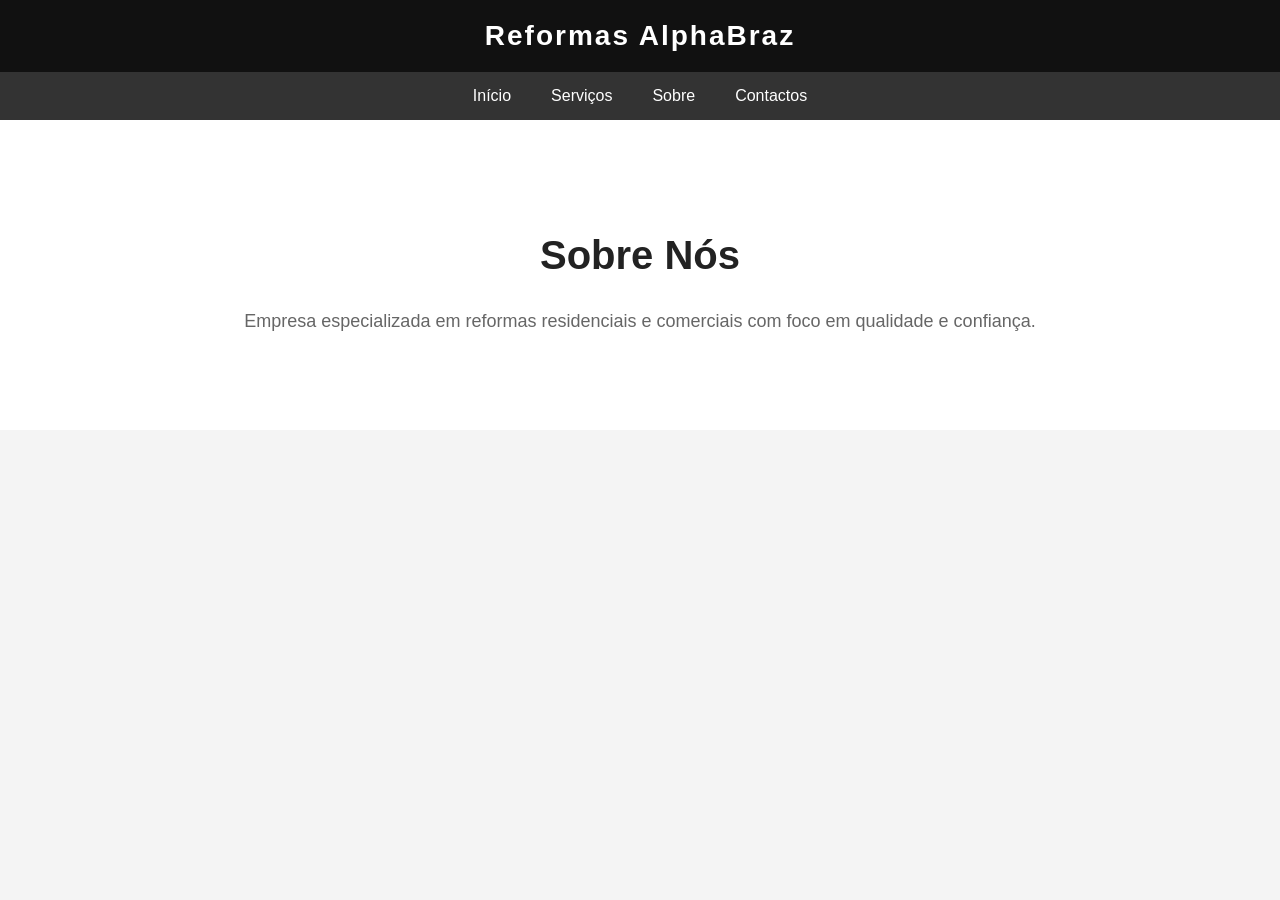
==== contactos.html @ 6105f0ac "Rename contato.html to contactos.html" ====
<!DOCTYPE html>
<html>
<head>
    <title>Sobre</title>
    <link rel="stylesheet" href="style.css">
</head>
<body>

<header>
    <a href="index.html" class="logo">Reformas AlphaBraz</a>
</header>

<nav>
    <a href="inicio.html">Início</a>
    <a href="servicos.html">Serviços</a>
    <a href="sobre.html">Sobre</a>
    <a href="contactos.html">Contactos</a>
</nav>

<section class="hero">
    <h1>Sobre Nós</h1>
    <p>Empresa especializada em reformas residenciais e comerciais com foco em qualidade e confiança.</p>
</section>

</body>
</html>
---- style.css ----
body {
    margin: 0;
    font-family: Arial, Helvetica, sans-serif;
    background: #f4f4f4;
}

header {
    background: #111;
    padding: 20px;
    text-align: center;
}

.logo {
    color: #fff;
    font-size: 28px;
    text-decoration: none;
    font-weight: bold;
    letter-spacing: 2px;
}

nav {
    display: flex;
    justify-content: center;
    background: #333;
}

nav a {
    color: white;
    padding: 15px 20px;
    text-decoration: none;
}

nav a:hover {
    background: #ff9800;
}

.hero {
    text-align: center;
    padding: 80px 20px;
    background: white;
}

.hero h1 {
    font-size: 40px;
    color: #222;
}

.hero p {
    font-size: 18px;
    color: #666;
}
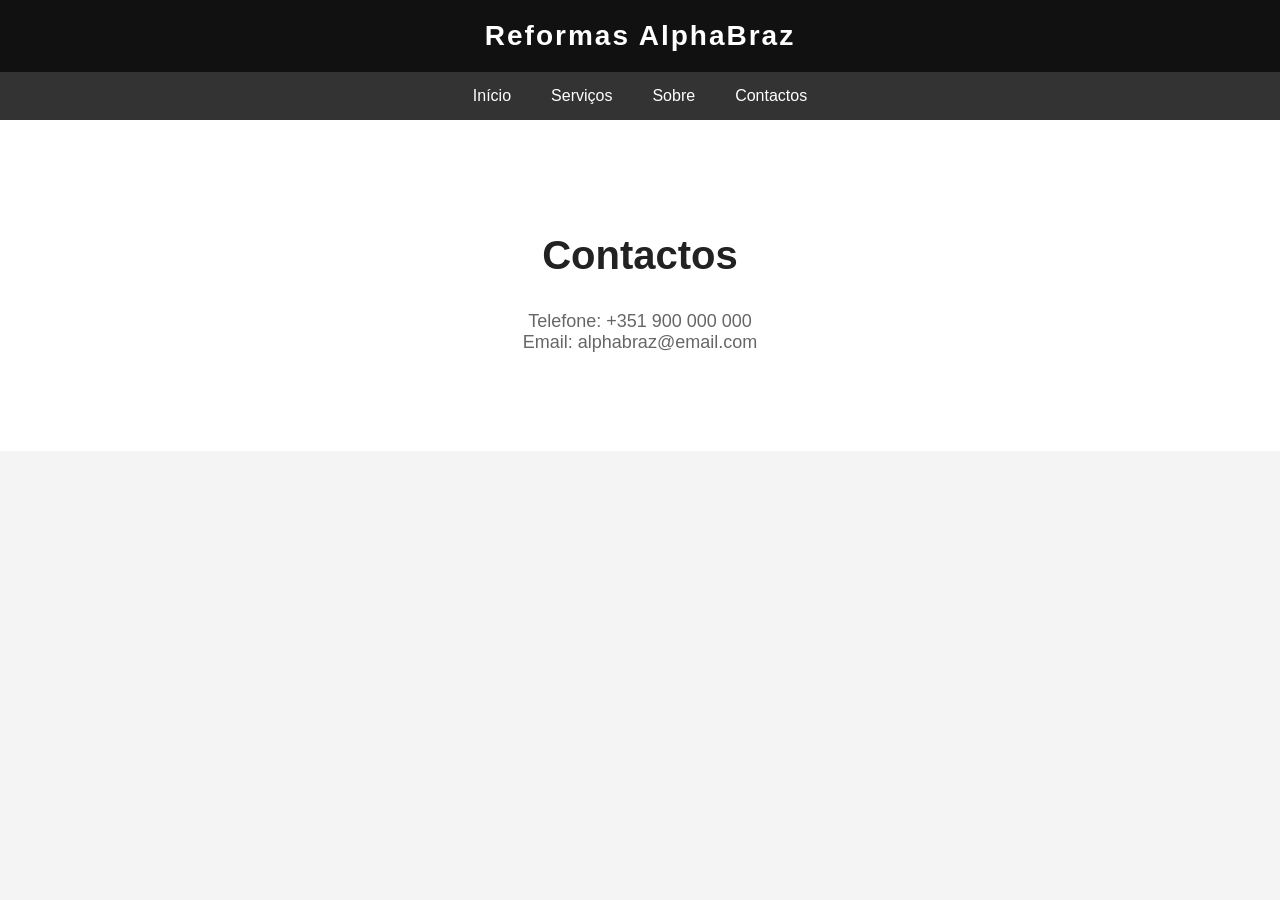
==== commit 87eac6fa: "Update contactos.html" ====
--- a/contactos.html
+++ b/contactos.html
@@ -1,7 +1,7 @@
 <!DOCTYPE html>
 <html>
 <head>
-    <title>Sobre</title>
+    <title>Contactos</title>
     <link rel="stylesheet" href="style.css">
 </head>
 <body>
@@ -18,8 +18,8 @@
 </nav>
 
 <section class="hero">
-    <h1>Sobre Nós</h1>
-    <p>Empresa especializada em reformas residenciais e comerciais com foco em qualidade e confiança.</p>
+    <h1>Contactos</h1>
+    <p>Telefone: +351 900 000 000<br>Email: alphabraz@email.com</p>
 </section>
 
 </body>
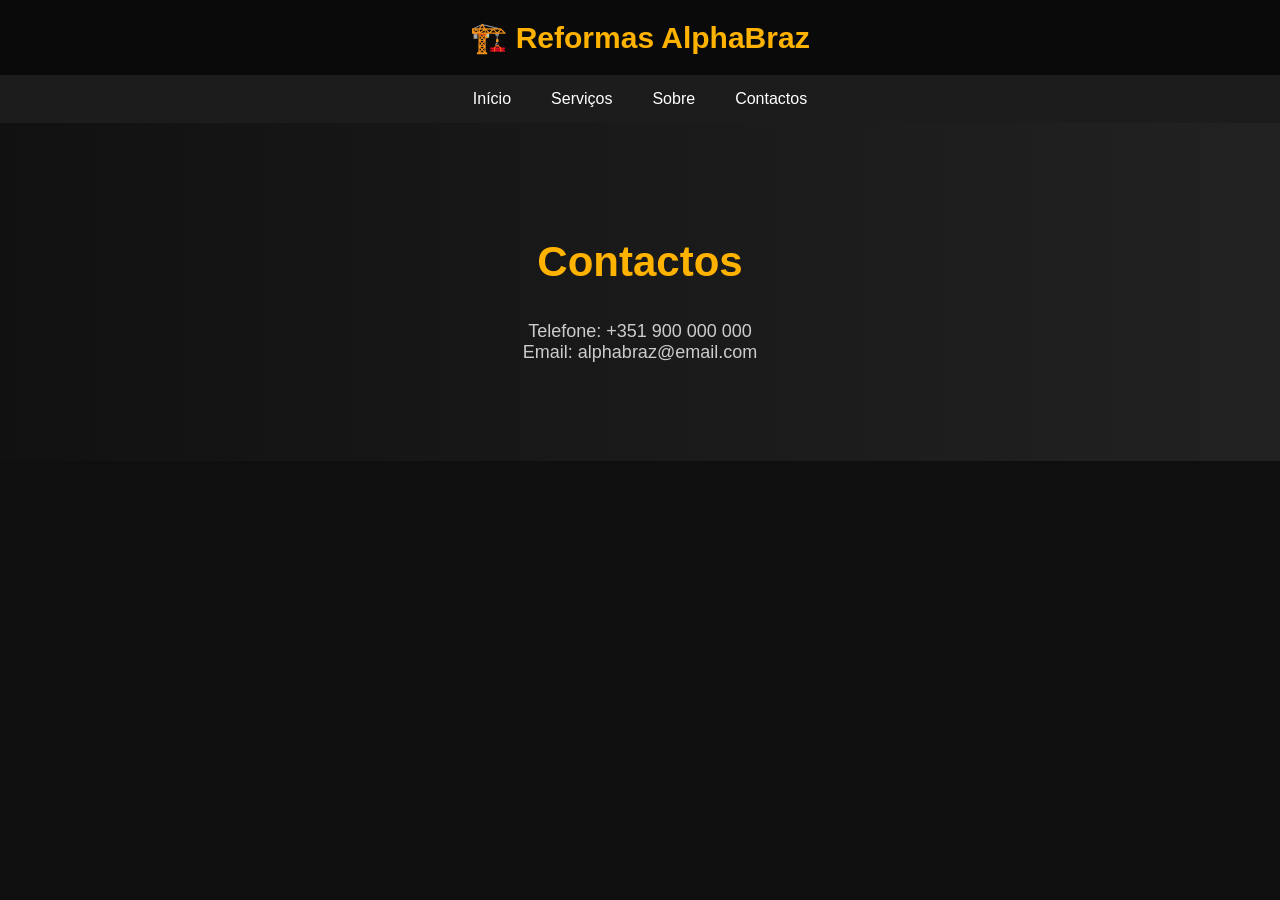
==== commit e001821c: "Update contactos.html" ====
--- a/contactos.html
+++ b/contactos.html
@@ -7,7 +7,7 @@
 <body>
 
 <header>
-    <a href="index.html" class="logo">Reformas AlphaBraz</a>
+    <a href="index.html" class="logo">🏗️ Reformas AlphaBraz</a>
 </header>
 
 <nav>
--- a/style.css
+++ b/style.css
@@ -1,51 +1,111 @@
 body {
     margin: 0;
-    font-family: Arial, Helvetica, sans-serif;
-    background: #f4f4f4;
+    font-family: Arial, sans-serif;
+    background: #0f0f0f;
+    color: white;
 }
 
+/* HEADER */
 header {
-    background: #111;
+    background: #0a0a0a;
+    text-align: center;
     padding: 20px;
-    text-align: center;
 }
 
 .logo {
-    color: #fff;
-    font-size: 28px;
+    color: #ffb300;
+    font-size: 30px;
     text-decoration: none;
     font-weight: bold;
-    letter-spacing: 2px;
 }
 
+/* MENU */
 nav {
     display: flex;
     justify-content: center;
-    background: #333;
+    background: #1c1c1c;
+    flex-wrap: wrap;
 }
 
 nav a {
     color: white;
     padding: 15px 20px;
     text-decoration: none;
+    transition: 0.3s;
+    display: inline-block;
 }
 
 nav a:hover {
-    background: #ff9800;
+    background: #ffb300;
+    color: black;
+    border-radius: 5px;
+    transform: none; /* evita o "andar pra frente" */
 }
 
+/* HERO */
 .hero {
     text-align: center;
     padding: 80px 20px;
-    background: white;
+    background: linear-gradient(to right, #111, #222);
 }
 
 .hero h1 {
-    font-size: 40px;
-    color: #222;
+    font-size: 42px;
+    color: #ffb300;
 }
 
 .hero p {
     font-size: 18px;
-    color: #666;
+    color: #ccc;
 }
+
+.btn {
+    display: inline-block;
+    margin-top: 20px;
+    padding: 12px 25px;
+    background: #ffb300;
+    color: black;
+    text-decoration: none;
+    font-weight: bold;
+    border-radius: 5px;
+}
+
+/* GALERIA */
+.gallery {
+    text-align: center;
+    padding: 40px;
+}
+
+.gallery h2 {
+    color: #ffb300;
+}
+
+.grid {
+    display: grid;
+    grid-template-columns: repeat(auto-fit, minmax(200px, 1fr));
+    gap: 10px;
+    padding: 20px;
+}
+
+.grid img {
+    width: 100%;
+    border-radius: 10px;
+    transition: 0.3s;
+}
+
+.grid img:hover {
+    transform: scale(1.05);
+}
+
+/* WHATSAPP */
+.whatsapp {
+    position: fixed;
+    bottom: 20px;
+    right: 20px;
+    background: #25d366;
+    color: white;
+    padding: 15px;
+    border-radius: 50px;
+    text-decoration: none;
+    font-weight: bold;
+}
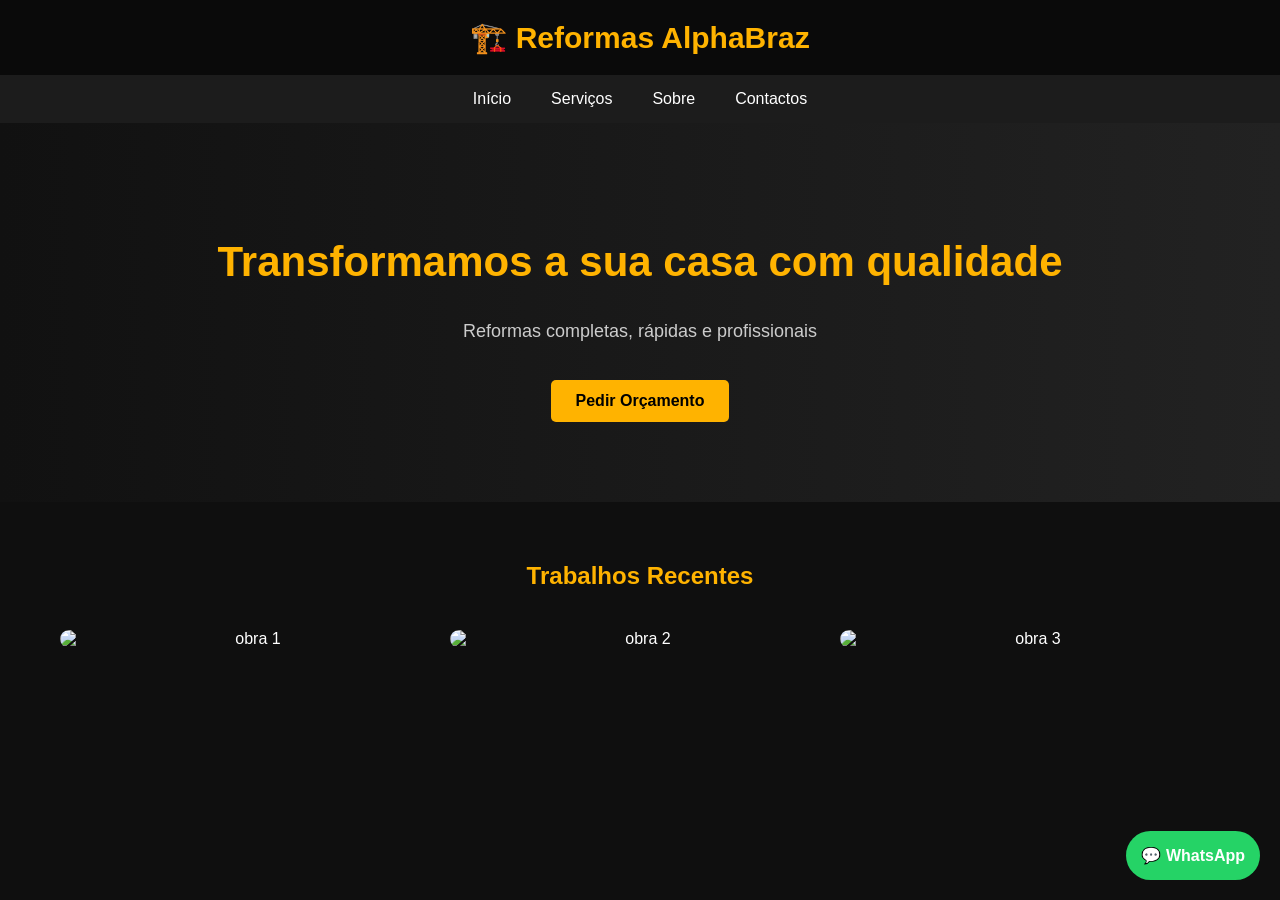
==== commit 2469cb89: "Update contactos.html" ====
--- a/contactos.html
+++ b/contactos.html
@@ -1,9 +1,11 @@
 <!DOCTYPE html>
-<html>
+<html lang="pt">
 <head>
-    <title>Contactos</title>
-    <link rel="stylesheet" href="style.css">
+<meta charset="UTF-8">
+<meta name="viewport" content="width=device-width, initial-scale=1.0">
+<link rel="stylesheet" href="style.css">
 </head>
+
 <body>
 
 <header>
@@ -11,16 +13,31 @@
 </header>
 
 <nav>
-    <a href="inicio.html">Início</a>
+    <a href="index.html">Início</a>
     <a href="servicos.html">Serviços</a>
     <a href="sobre.html">Sobre</a>
     <a href="contactos.html">Contactos</a>
 </nav>
 
 <section class="hero">
-    <h1>Contactos</h1>
-    <p>Telefone: +351 900 000 000<br>Email: alphabraz@email.com</p>
+    <h1>Transformamos a sua casa com qualidade</h1>
+    <p>Reformas completas, rápidas e profissionais</p>
+    <a class="btn" href="contactos.html">Pedir Orçamento</a>
 </section>
+
+<section class="gallery">
+    <h2>Trabalhos Recentes</h2>
+
+    <div class="grid">
+        <img src="img1.jpg" alt="obra 1">
+        <img src="img2.jpg" alt="obra 2">
+        <img src="img3.jpg" alt="obra 3">
+    </div>
+</section>
+
+<a class="whatsapp" href="https://wa.me/351900000000" target="_blank">
+💬 WhatsApp
+</a>
 
 </body>
 </html>
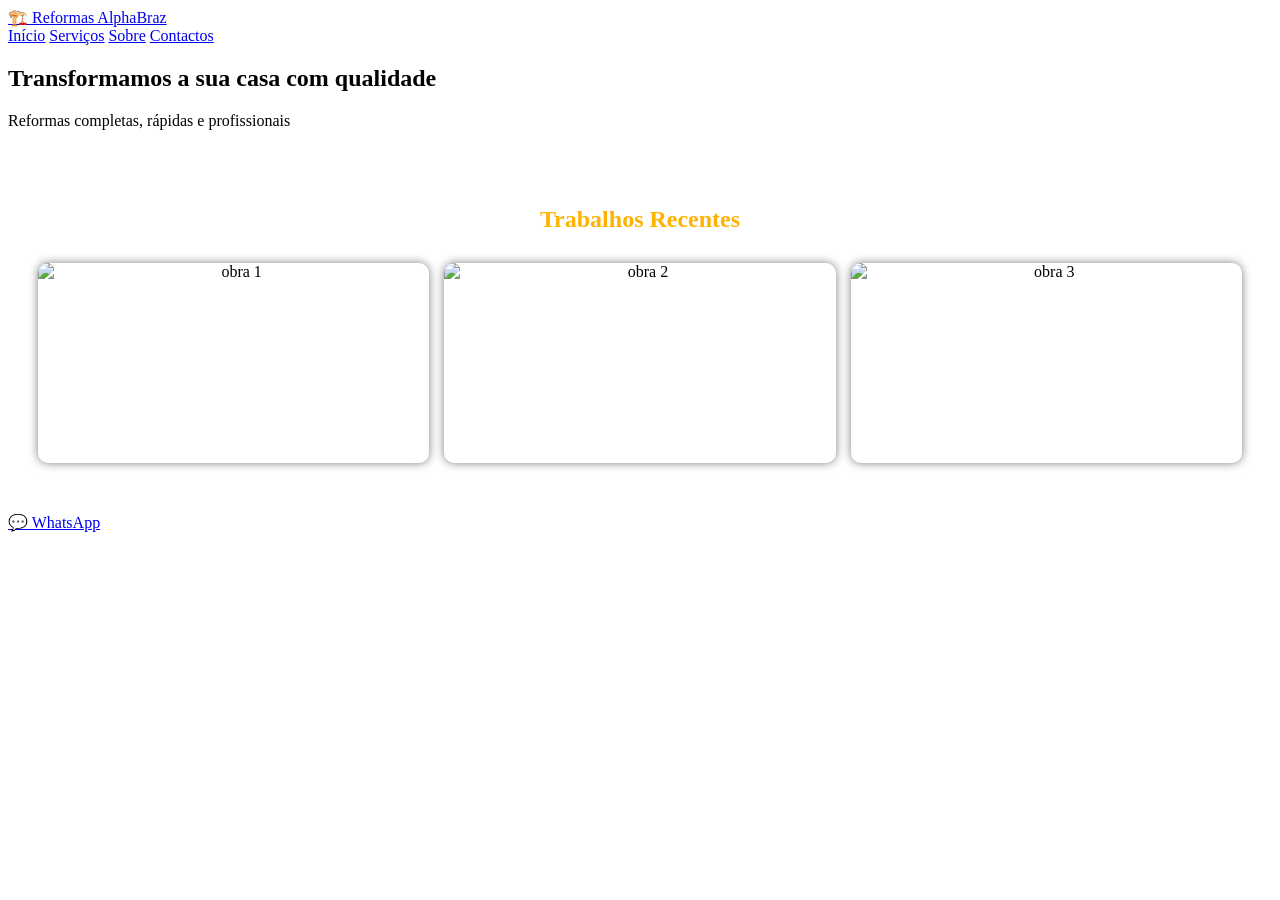
==== commit 5a7767d1: "Update contactos.html" ====
--- a/contactos.html
+++ b/contactos.html
@@ -3,6 +3,7 @@
 <head>
 <meta charset="UTF-8">
 <meta name="viewport" content="width=device-width, initial-scale=1.0">
+<title>Reformas AlphaBraz</title>
 <link rel="stylesheet" href="style.css">
 </head>
 
@@ -22,17 +23,18 @@
 <section class="hero">
     <h1>Transformamos a sua casa com qualidade</h1>
     <p>Reformas completas, rápidas e profissionais</p>
-    <a class="btn" href="contactos.html">Pedir Orçamento</a>
 </section>
 
+<!-- 🔥 GALLERY CORRIGIDA -->
 <section class="gallery">
     <h2>Trabalhos Recentes</h2>
 
     <div class="grid">
-        <img src="img1.jpg" alt="obra 1">
-        <img src="img2.jpg" alt="obra 2">
-        <img src="img3.jpg" alt="obra 3">
+        <img src="./img1.jpg" alt="obra 1">
+        <img src="./img2.jpg" alt="obra 2">
+        <img src="./img3.jpg" alt="obra 3">
     </div>
+
 </section>
 
 <a class="whatsapp" href="https://wa.me/351900000000" target="_blank">
--- a/style.css
+++ b/style.css
@@ -1,111 +1,32 @@
-body {
-    margin: 0;
-    font-family: Arial, sans-serif;
-    background: #0f0f0f;
-    color: white;
-}
-
-/* HEADER */
-header {
-    background: #0a0a0a;
-    text-align: center;
-    padding: 20px;
-}
-
-.logo {
-    color: #ffb300;
-    font-size: 30px;
-    text-decoration: none;
-    font-weight: bold;
-}
-
-/* MENU */
-nav {
-    display: flex;
-    justify-content: center;
-    background: #1c1c1c;
-    flex-wrap: wrap;
-}
-
-nav a {
-    color: white;
-    padding: 15px 20px;
-    text-decoration: none;
-    transition: 0.3s;
-    display: inline-block;
-}
-
-nav a:hover {
-    background: #ffb300;
-    color: black;
-    border-radius: 5px;
-    transform: none; /* evita o "andar pra frente" */
-}
-
-/* HERO */
-.hero {
-    text-align: center;
-    padding: 80px 20px;
-    background: linear-gradient(to right, #111, #222);
-}
-
-.hero h1 {
-    font-size: 42px;
-    color: #ffb300;
-}
-
-.hero p {
-    font-size: 18px;
-    color: #ccc;
-}
-
-.btn {
-    display: inline-block;
-    margin-top: 20px;
-    padding: 12px 25px;
-    background: #ffb300;
-    color: black;
-    text-decoration: none;
-    font-weight: bold;
-    border-radius: 5px;
-}
-
-/* GALERIA */
+/* GALLERY */
 .gallery {
     text-align: center;
-    padding: 40px;
+    padding: 40px 20px;
+    display: block;
 }
 
 .gallery h2 {
     color: #ffb300;
+    margin-bottom: 20px;
 }
 
 .grid {
     display: grid;
     grid-template-columns: repeat(auto-fit, minmax(200px, 1fr));
-    gap: 10px;
-    padding: 20px;
+    gap: 15px;
+    padding: 10px;
 }
 
 .grid img {
     width: 100%;
+    height: 200px;
+    object-fit: cover;
     border-radius: 10px;
+    display: block;
+    box-shadow: 0px 0px 10px rgba(0,0,0,0.5);
     transition: 0.3s;
 }
 
 .grid img:hover {
     transform: scale(1.05);
 }
-
-/* WHATSAPP */
-.whatsapp {
-    position: fixed;
-    bottom: 20px;
-    right: 20px;
-    background: #25d366;
-    color: white;
-    padding: 15px;
-    border-radius: 50px;
-    text-decoration: none;
-    font-weight: bold;
-}
